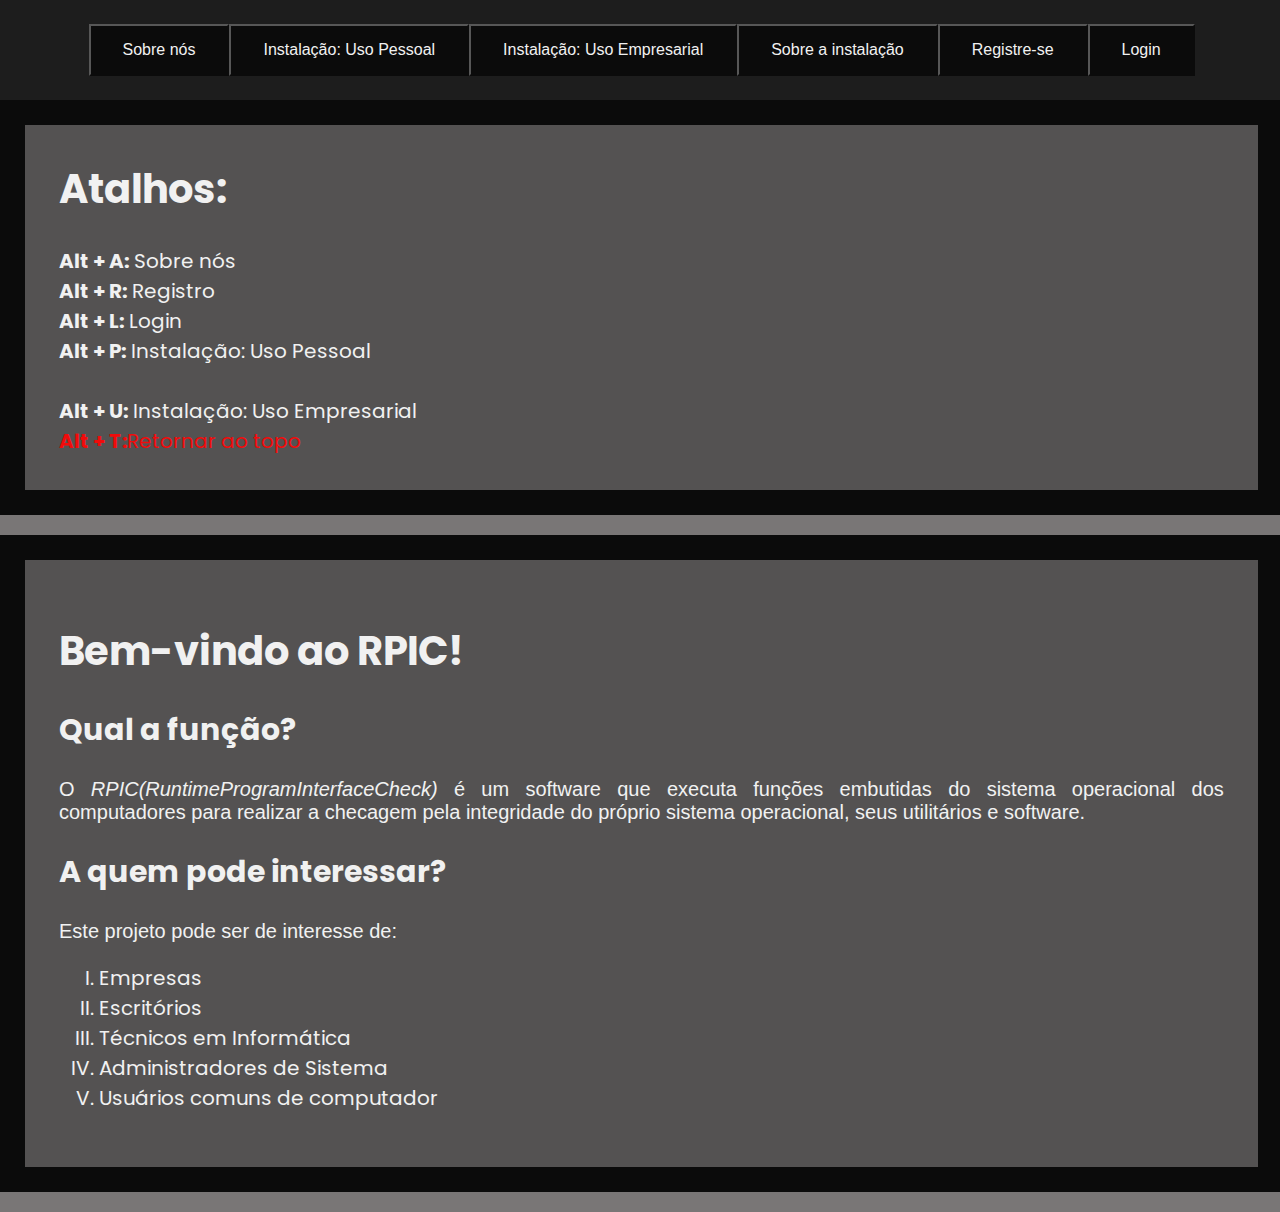
==== index.html @ 433ab3e0 "Adding more paragraphs" ====
<!doctype html>
<html>

<head>
  <meta charset="UTF-8">
  <title>RPIC</title>
  <link rel="icon" href="logoCotil.png" type="image/icon type">

  <link href="https://fonts.googleapis.com/css2?family=Poppins:wght@200;300&display=swap" rel="stylesheet">
  <link rel="stylesheet" type="text/css" href="stylesheet.css">

  <meta name="viewport" content="width=device-width, initial-scale=1">

</head>

<body>
  <nav class="menu">
    <a href="sobre.html"><button class="button about" type="button" accesskey="a">Sobre nós</button></a>
    <a href=#usoPessoal><button class="button usopessoal" type="button" accesskey="p">Instalação: Uso
        Pessoal</button></a>
    <a href=#usoEmpresas><button class="button usoempresas" type="button" accesskey="u">Instalação: Uso
        Empresarial</button></a>
    <a href=#instalacao><button class="button instalacao" type="button" accesskey="s">Sobre a instalação</button></a>
    <a href="registro.html"><button class="button registro" type="button" accesskey="r">Registre-se</button></a>
    <a href="login.html"><button class="button login" type="button" accesskey="l">Login</button></a>

  </nav>
  <div class="box2">
    <div id="atalhos">
      <section>
        <h1>Atalhos:</h1>
        <b>Alt + A:</b> Sobre nós<br>
        <b>Alt + R:</b> Registro<br>
        <b>Alt + L:</b> Login<br>
        <b>Alt + P:</b> Instalação: Uso Pessoal<br><br>
        <b>Alt + U:</b> Instalação: Uso Empresarial<br>
        <span class="red"><b> Alt + T:</b>Retornar ao topo<br></span>
      </section>
    </div>

  </div>
  <div class="box2">
    <section>
      <h1>Bem-vindo ao RPIC!</h1>

      <h2>Qual a função?</h2>

      <p>O <i>RPIC(RuntimeProgramInterfaceCheck)</i> é um software que executa funções embutidas do sistema
        operacional dos computadores
        para realizar
        a checagem pela integridade do próprio sistema operacional, seus utilitários e software.</p>

      <h2>A quem pode interessar?</h2>

      <p>Este projeto pode ser de interesse de:</p>

      <ol type="I">
        <li>Empresas</li>
        <li>Escritórios</li>
        <li>Técnicos em Informática</li>
        <li>Administradores de Sistema</li>
        <li>Usuários comuns de computador</li>
      </ol>
    </section>


  </div>


</body>

</html>
---- stylesheet.css ----
.button {
    background-color: rgb(0, 0, 0);
    border: 1 solid black;
    color: white;
    padding: 15px 32px;
    text-align: center;
    text-decoration: none;
    display: inline-block;
    font-size: 16px;
    cursor: pointer;
    left: 0;

}

.button:hover {
    transform: scale(1.5, 1.5);
}

#wanna {
    animation: animationWanna 2s;
    
}
#wanna:hover {
    @keyframes animationWanna {
        from {
            opacity: 0;
        } to {
            opacity: 1;
        }
    }
}

.box2 {
    margin: 0 auto;
    border: 25px solid black;
    background-color: rgba(70, 70, 70, 0.8);
    color: white;
    width: 100%;
    z-index: 5;
    padding: 2px;
    display: flex;
    flex-direction: column;
    flex-wrap: wrap;
    align-content: space-between;
    margin-bottom: 20px;
}

.menu a:link {
    text-decoration: none;
  }

  .menu span {
    margin-right: 1.2em;
  }

  a:link {
    color: white;
  }

  a:visited {
    color: white;
  }

  section {
    font-family: 'Poppins', sans-serif;
    margin: 2rem;      
    text-align: justify;         
  }

  @media (min-width: 320px) and (max-width: 480px)  {
    .menu {
      flex-direction: column;  
      font-size: 0.3em;
    }

    section {
      background-color: pink;
      font-size: 0.3em;
    }            
  }   

  @media (min-width: 481px) and (max-width: 767px)  {
    .menu {
      flex-direction: column;  
      font-size: 0.7em;
    }

    section {
      background-color: lightblue;
      font-size: 0.7em; 
    }            
  }      
  @media (min-width: 768px) and (max-width: 1024px)  {
    .menu {
      flex-direction: row;  
      font-size: 0.8em;
    }

    section {
      background-color: lightgreen;
      font-size: 0.8em;       
    }        
  }         

  @media print {
      body {
        background-color: white;            
      }

      .menu {
          display: none;
      }
  }  

  @media speech {
      .menu {
          display: none;
      }

      #teste {
          display: block;
      }
  }  

nav {
    width: 96.5vw;
}
img {
    width: 100px;
    height: 100px;
}

.red {
    color: red;
}

.order1 {
    order: 1;
}
.order2 {
    order: 2;
}

.order3 {
    order: 3;
}

.order4 {
    order: 4;
}

.footer {
    text-align: center;
    color: white;
    position: fixed;
    bottom: 0;
    width: 100%;
    height: 93px;
    justify-content: center;
    align-items: center;
    background-color: rgba(70, 70, 70, 0.8);
    border: 1px solid black;
    z-index: 4;
    font-family: 'Arial', Arial, serif;
}

.registro {
    flex-shrink: 0;
}
.login {
    flex-shrink: 1;
}
.usopessoal {
    flex-shrink: 3;
}
.usoempresas {
    flex-shrink: 3;
}
.instalacao {
    flex-shrink: 4;
}
.about {
    flex-shrink: 0;
}

#container {
    width: calc(100vw - padding);
    padding: 1,5px;
    height: 100%;
    display: flex;
    flex-direction: row;
    flex-wrap: wrap;
    align-content: space-between;
    align-items: center;
    background-color: rgba(70, 70, 70, 0.8);
    border: 1px solid black;
}

p {
    font-family: 'Arial', Arial, serif;
    font-size: 20px;
}

.menu {
    display: flex;
    flex-direction: row;
    justify-content: center;
    padding: 1.2em;               
    width: calc(100vw - padding);
    background-color: #141414;
    font-family: 'Poppins', sans-serif;
    color: white;        
  }

body {
    background-color: rgb(121, 118, 118);
    width: 96%;
    height: 99%;
    background-size: cover;
    font-size: 20px;
    background-attachment: fixed;
    opacity: 0.9;
    background-repeat: no-repeat;
    margin: 0;
    margin-right: 0;
}


.box1 {
    margin: 0;
    margin-right: 0;
    border: 25px solid black;
    background-color: rgba(70, 70, 70, 0.8);
    color: white;
    width: 100%;
    z-index: 5;
    padding: 2px;
}

#boxTabela {
    border: 25px solid black;
    background-color: white;
    color: black;
    z-index: 5;
    width: 100%;
}

table {
    background-color: rgba(255, 255, 255, 0.8);
    color: rgb(0, 0, 0);
    border: 1px solid black;
}

table td {
    border: 1px solid red;
}

#container1 {
    width: 1850px;
    height: 100%;
    display: flex;
    justify-content: center;
    align-items: center;
    background-color: rgba(70, 70, 70, 0.8);
    border: 1px solid black;
    margin: 0 auto;
}


a {
    color: red;
}

#atalhos {
    justify-content: right;
    align-items: right;
}


hr {
    width: 1850px;
}

#sumario {
    font-size: 20px;
}

#aviso {
    color: red;
}
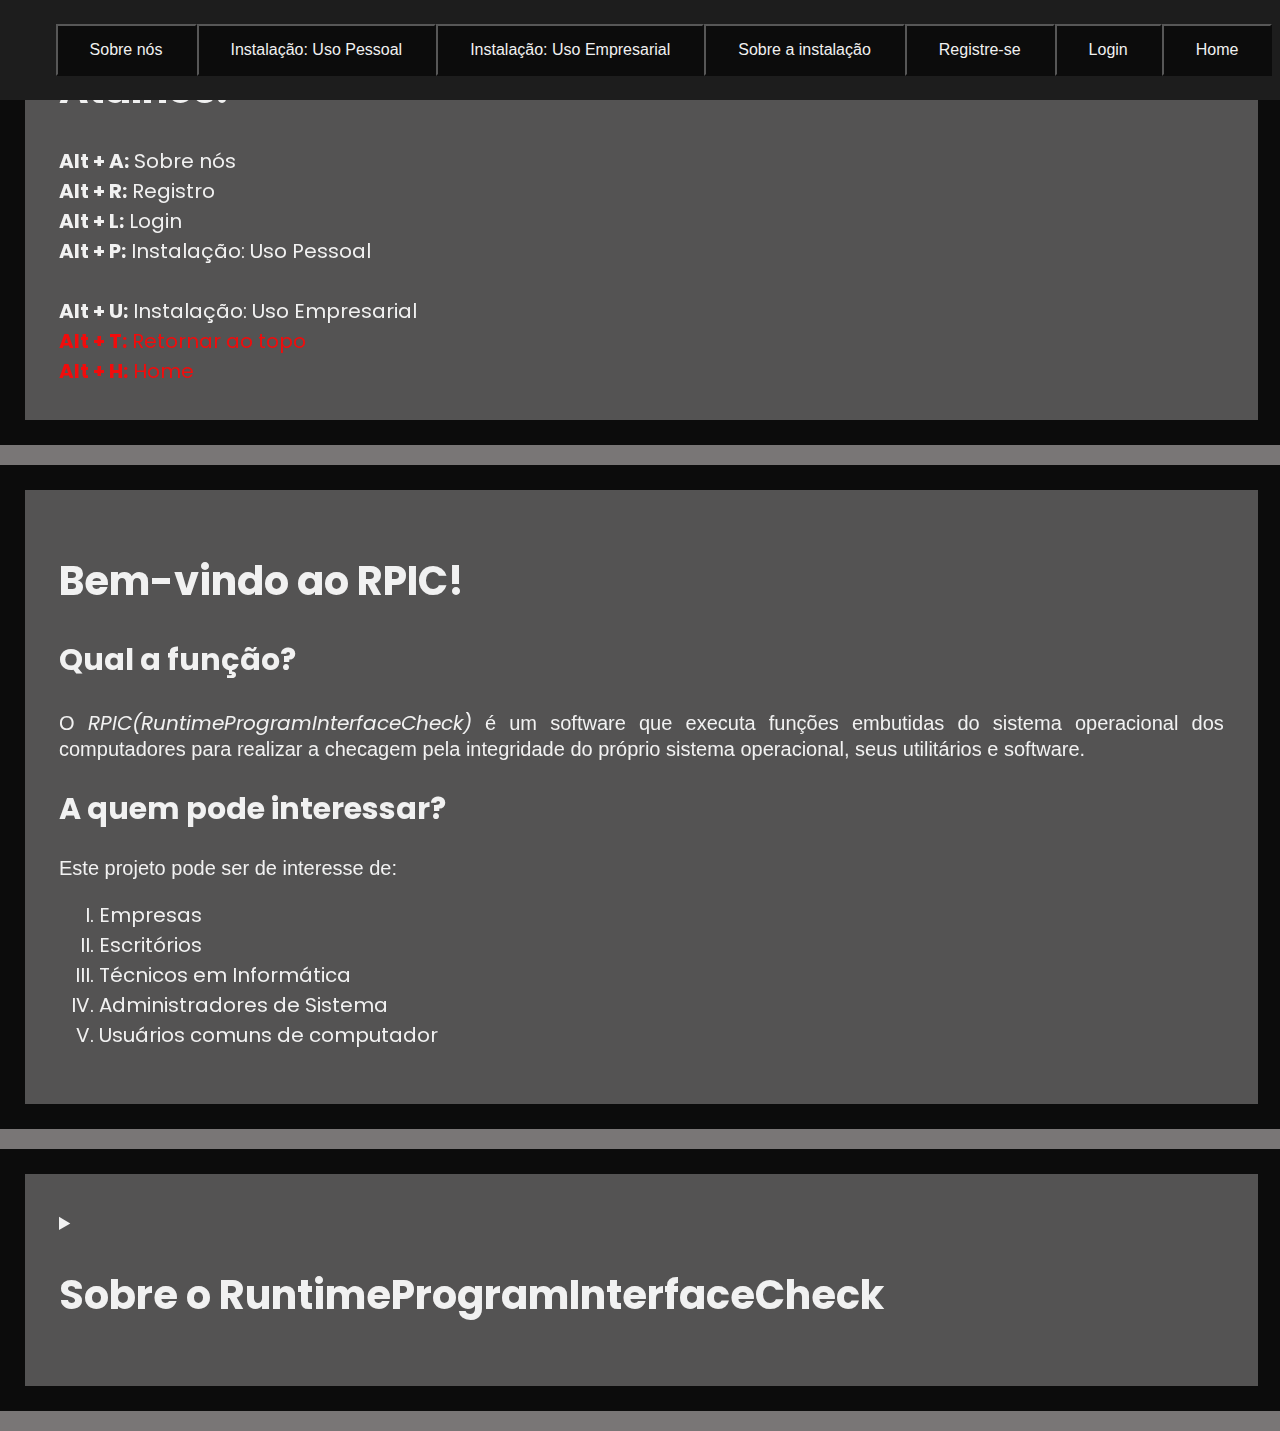
==== commit 1a238aab: "Changed menu and tried adding a footer(really tried)" ====
--- a/index.html
+++ b/index.html
@@ -23,6 +23,7 @@
     <a href=#instalacao><button class="button instalacao" type="button" accesskey="s">Sobre a instalação</button></a>
     <a href="registro.html"><button class="button registro" type="button" accesskey="r">Registre-se</button></a>
     <a href="login.html"><button class="button login" type="button" accesskey="l">Login</button></a>
+    <a href="index.html"><button class="button login" type="button" accesskey="h">Home</button></a>
 
   </nav>
   <div class="box2">
@@ -34,8 +35,9 @@
         <b>Alt + L:</b> Login<br>
         <b>Alt + P:</b> Instalação: Uso Pessoal<br><br>
         <b>Alt + U:</b> Instalação: Uso Empresarial<br>
-        <span class="red"><b> Alt + T:</b>Retornar ao topo<br></span>
-      </section>
+        <span class="red"><b> Alt + T:</b> Retornar ao topo<br></span>
+        <span class="red"><b> Alt + H:</b> Home</span>
+  
     </div>
 
   </div>
@@ -61,12 +63,31 @@
         <li>Administradores de Sistema</li>
         <li>Usuários comuns de computador</li>
       </ol>
-    </section>
 
-
+</section>
   </div>
 
+  <div class="box2">
+    <section>
+    <details>
+        <summary>
+            <h1>Sobre o RuntimeProgramInterfaceCheck</h1>
+        </summary>
+        <p><i>O RuntimeProgramInterfaceCheck(RPIC)</i> é um software feito para inspecionar o funcionamento de
+            máquinas,
+            desenvolvido por <b>Davi Andrade Macedo</b>.</p>
+        <p>O projeto começou a ser desenvolvido em maio de 2022, como um <b>Trabalho de Conclusão de
+                Curso.</b></p>
+    </details>
+</div>    
+</section>
 
+<nav class="menu1">
+  <p>CONTATO</p>
+  <a href="mailto:cl201238@g.unicamp.br"><button class="button" type="button">E-mail</button></a>
+  <a href="tel:19991608205"><button class="button" type="button">Telefone</button></a>
+  <a href=#index.html><button class="button" type="button" accesskey="t">Retornar ao topo</button></a>
+</nav>
 </body>
 
 </html>--- a/stylesheet.css
+++ b/stylesheet.css
@@ -35,7 +35,7 @@
     border: 25px solid black;
     background-color: rgba(70, 70, 70, 0.8);
     color: white;
-    width: 100%;
+    width: 96vw;
     z-index: 5;
     padding: 2px;
     display: flex;
@@ -65,6 +65,22 @@
     font-family: 'Poppins', sans-serif;
     margin: 2rem;      
     text-align: justify;         
+  }
+  
+  h1 {
+    font-family: 'Poppins', sans-serif;
+  }
+
+  b {
+    font-family: 'Poppins', sans-serif;
+  }
+
+  i {
+    font-family: 'Poppins', sans-serif;
+  }
+
+  p {
+    font-family: 'Poppins', sans-serif;
   }
 
   @media (min-width: 320px) and (max-width: 480px)  {
@@ -150,37 +166,49 @@
 }
 
 .footer {
-    text-align: center;
-    color: white;
-    position: fixed;
-    bottom: 0;
-    width: 100%;
-    height: 93px;
+    display: flex;
+    flex-direction: row;
     justify-content: center;
-    align-items: center;
-    background-color: rgba(70, 70, 70, 0.8);
-    border: 1px solid black;
-    z-index: 4;
-    font-family: 'Arial', Arial, serif;
+    padding: 1.2em;               
+    width: calc(100vw - padding);
+    background-color: rgba(70, 70, 70, 0.8);
+    font-family: 'Poppins', sans-serif;
+    color: white;   
+    position: fixed;  
+    border: 1px solid black; 
+    padding: 1.2em;               
+    font-family: 'Poppins', sans-serif;
+    color: white;  
+}
+
+.menu1 {
+    justify-content: center;              
+    width: calc(100vw - padding);
+    background-color: rgba(70, 70, 70, 0.8);
+    font-family: 'Poppins', sans-serif;   
+    position: fixed;  
+    border: 1px solid black; 
+    padding: 1.2em;               
+    color: white;  
 }
 
 .registro {
-    flex-shrink: 0;
+    flex-shrink: 4;
 }
 .login {
-    flex-shrink: 1;
+    flex-shrink: 4;
 }
 .usopessoal {
-    flex-shrink: 3;
+    flex-shrink: 4;
 }
 .usoempresas {
-    flex-shrink: 3;
+    flex-shrink: 4;
 }
 .instalacao {
     flex-shrink: 4;
 }
 .about {
-    flex-shrink: 0;
+    flex-shrink: 4;
 }
 
 #container {
@@ -206,11 +234,14 @@
     flex-direction: row;
     justify-content: center;
     padding: 1.2em;               
-    width: calc(100vw - padding);
+    width: 100%;
     background-color: #141414;
     font-family: 'Poppins', sans-serif;
-    color: white;        
-  }
+    color: white;   
+    position: fixed;     
+  }
+
+  
 
 body {
     background-color: rgb(121, 118, 118);
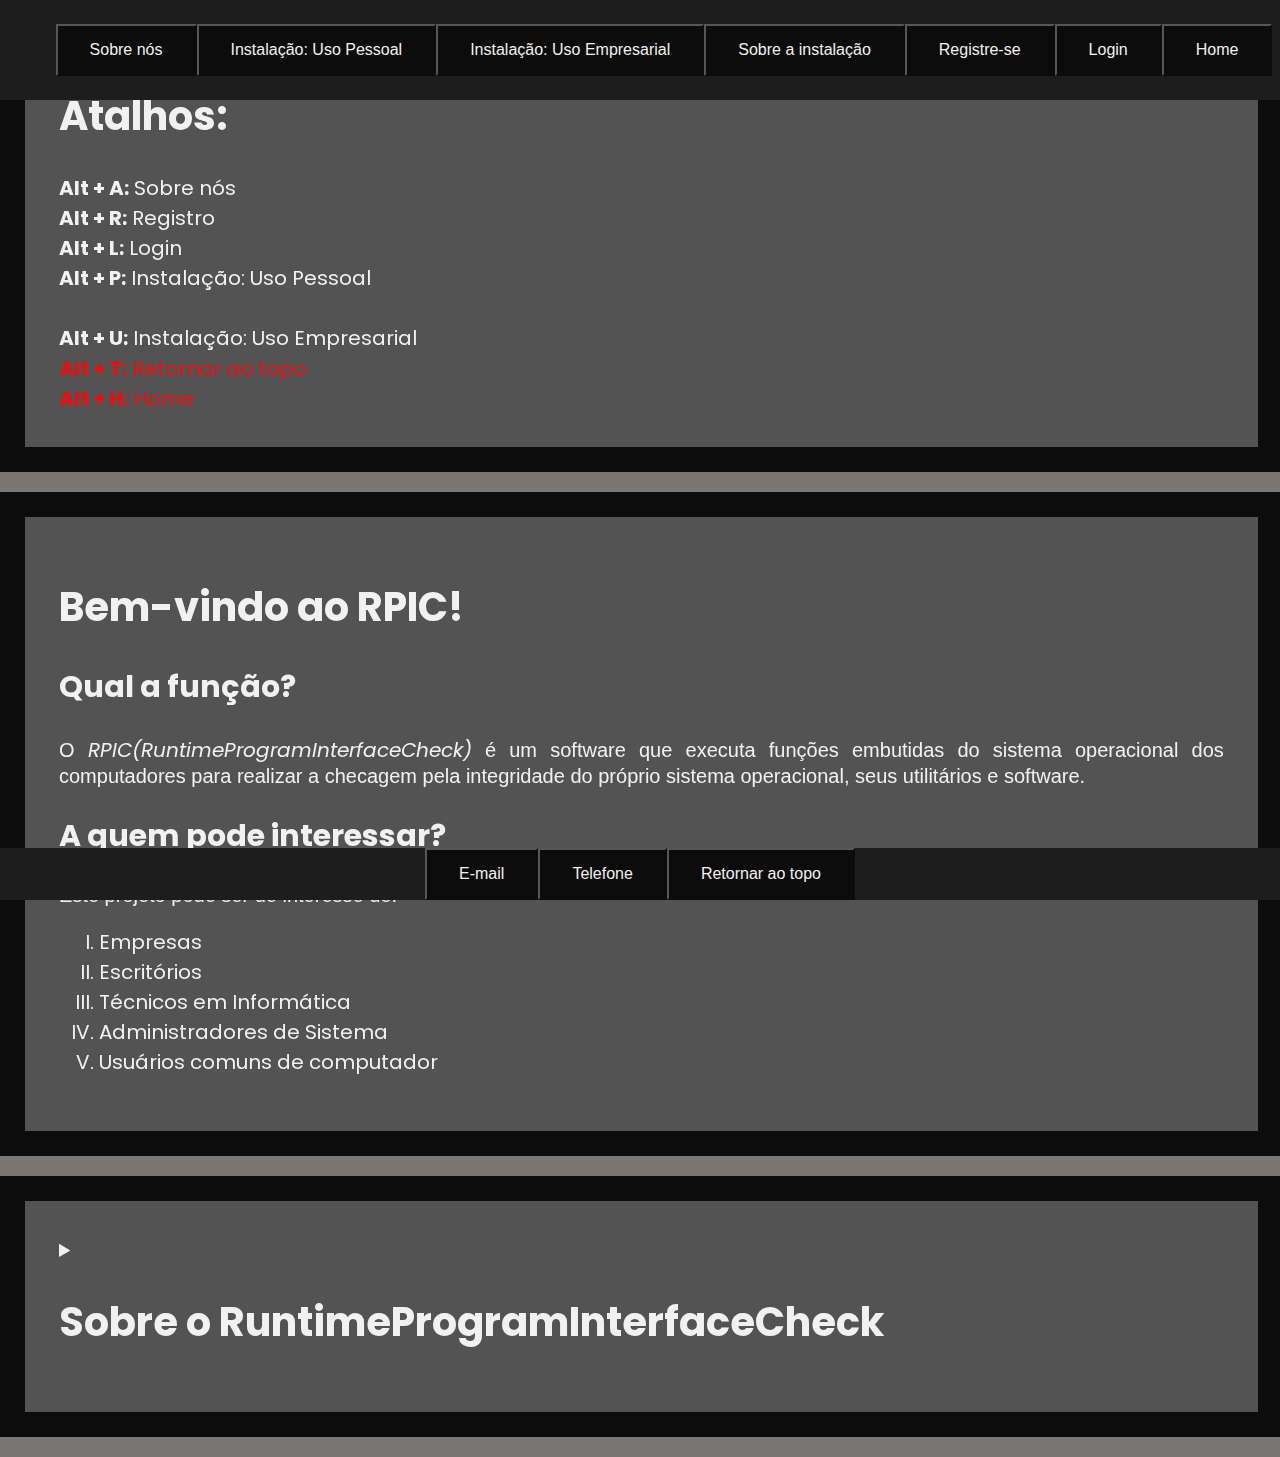
==== commit ab220917: "Added login page." ====
--- a/index.html
+++ b/index.html
@@ -1,5 +1,5 @@
 <!doctype html>
-<html>
+<html lang="en-US">
 
 <head>
   <meta charset="UTF-8">
@@ -26,21 +26,20 @@
     <a href="index.html"><button class="button login" type="button" accesskey="h">Home</button></a>
 
   </nav>
-  <div class="box2">
-    <div id="atalhos">
-      <section>
-        <h1>Atalhos:</h1>
-        <b>Alt + A:</b> Sobre nós<br>
-        <b>Alt + R:</b> Registro<br>
-        <b>Alt + L:</b> Login<br>
-        <b>Alt + P:</b> Instalação: Uso Pessoal<br><br>
-        <b>Alt + U:</b> Instalação: Uso Empresarial<br>
-        <span class="red"><b> Alt + T:</b> Retornar ao topo<br></span>
-        <span class="red"><b> Alt + H:</b> Home</span>
-  
-    </div>
+  <div class="box2" id="boxAtalhos">
+    <section>
+      <h1>Atalhos:</h1>
+      <b>Alt + A:</b> Sobre nós<br>
+      <b>Alt + R:</b> Registro<br>
+      <b>Alt + L:</b> Login<br>
+      <b>Alt + P:</b> Instalação: Uso Pessoal<br><br>
+      <b>Alt + U:</b> Instalação: Uso Empresarial<br>
+      <span class="red"><b> Alt + T:</b> Retornar ao topo<br></span>
+      <span class="red"><b> Alt + H:</b> Home</span>
+    </section>
+  </div>
 
-  </div>
+
   <div class="box2">
     <section>
       <h1>Bem-vindo ao RPIC!</h1>
@@ -64,30 +63,30 @@
         <li>Usuários comuns de computador</li>
       </ol>
 
-</section>
+    </section>
   </div>
 
   <div class="box2">
     <section>
-    <details>
+      <details>
         <summary>
-            <h1>Sobre o RuntimeProgramInterfaceCheck</h1>
+          <h1>Sobre o RuntimeProgramInterfaceCheck</h1>
         </summary>
         <p><i>O RuntimeProgramInterfaceCheck(RPIC)</i> é um software feito para inspecionar o funcionamento de
-            máquinas,
-            desenvolvido por <b>Davi Andrade Macedo</b>.</p>
+          máquinas,
+          desenvolvido por <b>Davi Andrade Macedo</b>.</p>
         <p>O projeto começou a ser desenvolvido em maio de 2022, como um <b>Trabalho de Conclusão de
-                Curso.</b></p>
-    </details>
-</div>    
-</section>
+            Curso.</b></p>
+      </details>
+    </section>
+  </div>
 
-<nav class="menu1">
-  <p>CONTATO</p>
+</body>
+
+<footer>
   <a href="mailto:cl201238@g.unicamp.br"><button class="button" type="button">E-mail</button></a>
   <a href="tel:19991608205"><button class="button" type="button">Telefone</button></a>
   <a href=#index.html><button class="button" type="button" accesskey="t">Retornar ao topo</button></a>
-</nav>
-</body>
+</footer>
 
 </html>--- a/stylesheet.css
+++ b/stylesheet.css
@@ -165,33 +165,6 @@
     order: 4;
 }
 
-.footer {
-    display: flex;
-    flex-direction: row;
-    justify-content: center;
-    padding: 1.2em;               
-    width: calc(100vw - padding);
-    background-color: rgba(70, 70, 70, 0.8);
-    font-family: 'Poppins', sans-serif;
-    color: white;   
-    position: fixed;  
-    border: 1px solid black; 
-    padding: 1.2em;               
-    font-family: 'Poppins', sans-serif;
-    color: white;  
-}
-
-.menu1 {
-    justify-content: center;              
-    width: calc(100vw - padding);
-    background-color: rgba(70, 70, 70, 0.8);
-    font-family: 'Poppins', sans-serif;   
-    position: fixed;  
-    border: 1px solid black; 
-    padding: 1.2em;               
-    color: white;  
-}
-
 .registro {
     flex-shrink: 4;
 }
@@ -238,8 +211,21 @@
     background-color: #141414;
     font-family: 'Poppins', sans-serif;
     color: white;   
-    position: fixed;     
-  }
+    position: fixed;   
+    margin-bottom: 20px;  
+  }
+
+  footer {
+    display: flex;
+    justify-content: center;              
+    width: 100%;
+    background-color: #141414;
+    font-family: 'Poppins', sans-serif;
+    color: white;   
+    position: fixed;   
+    bottom: 0; 
+  }
+
 
   
 
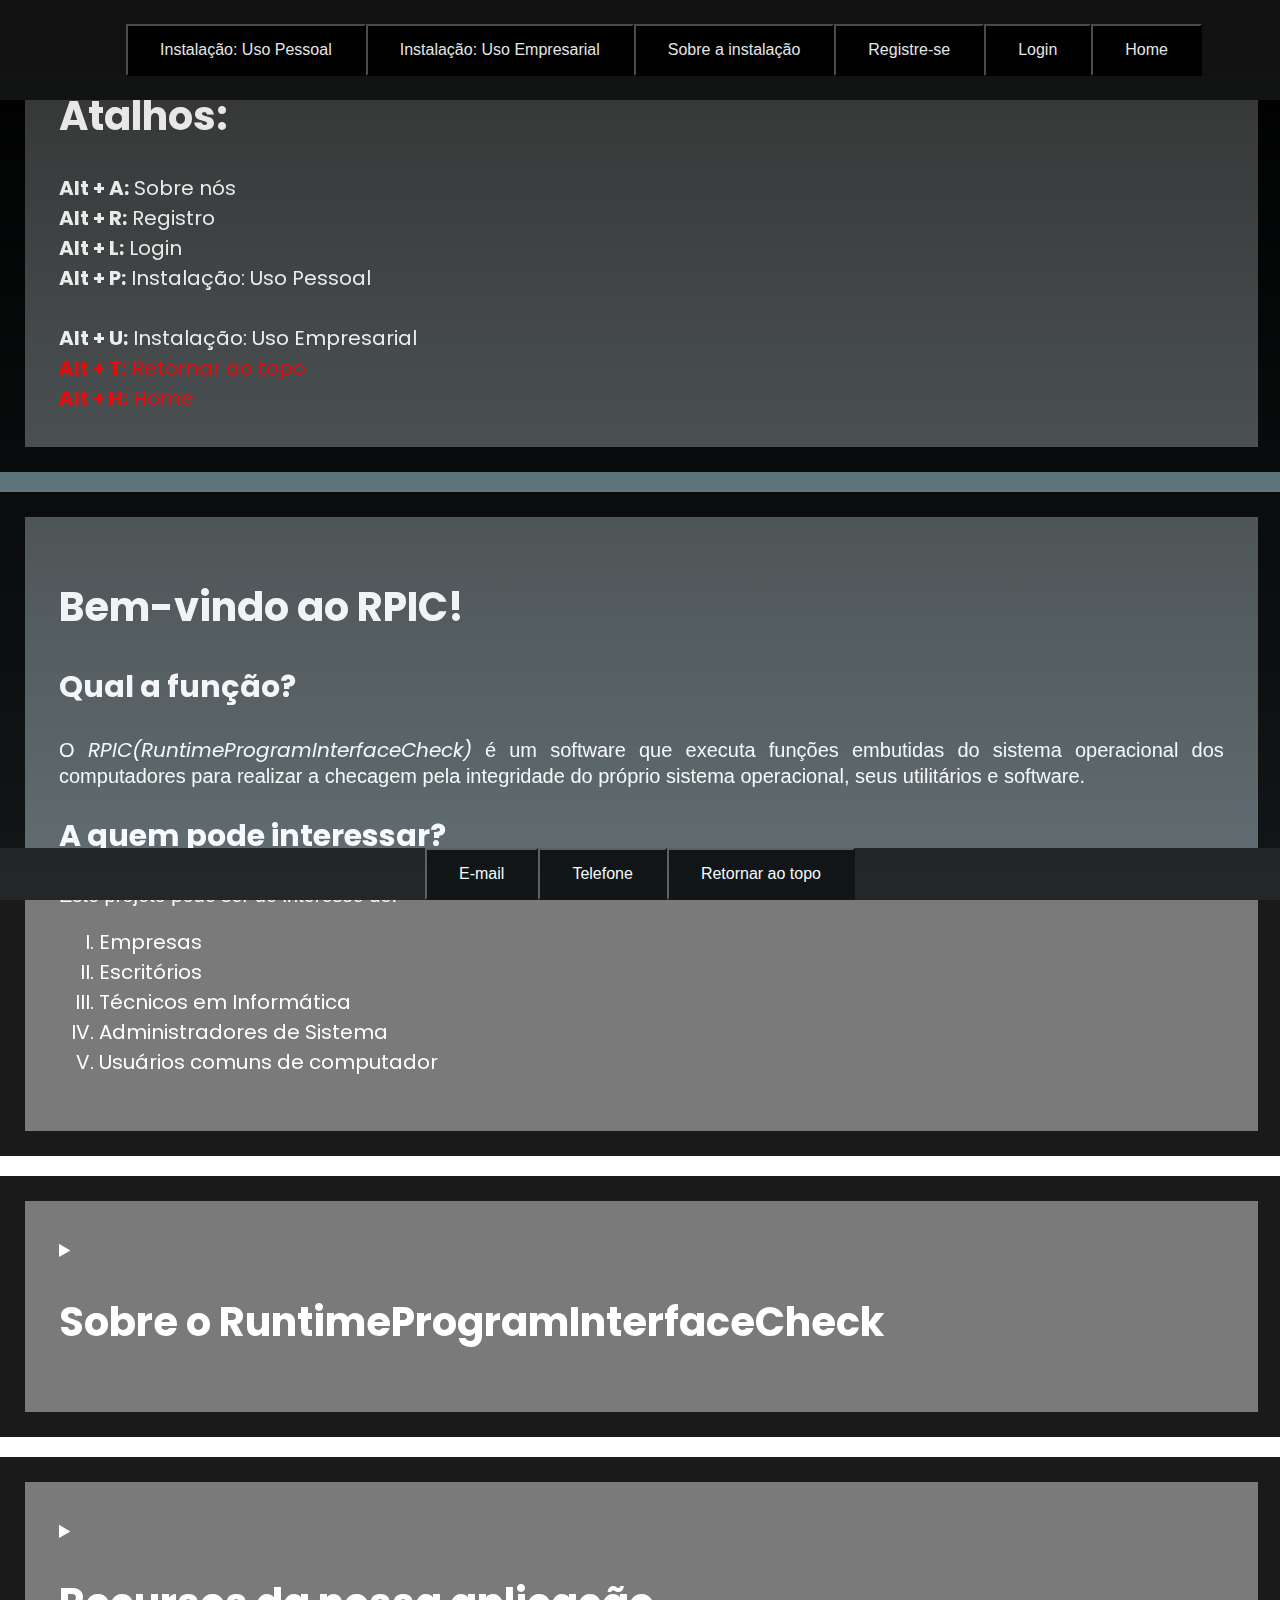
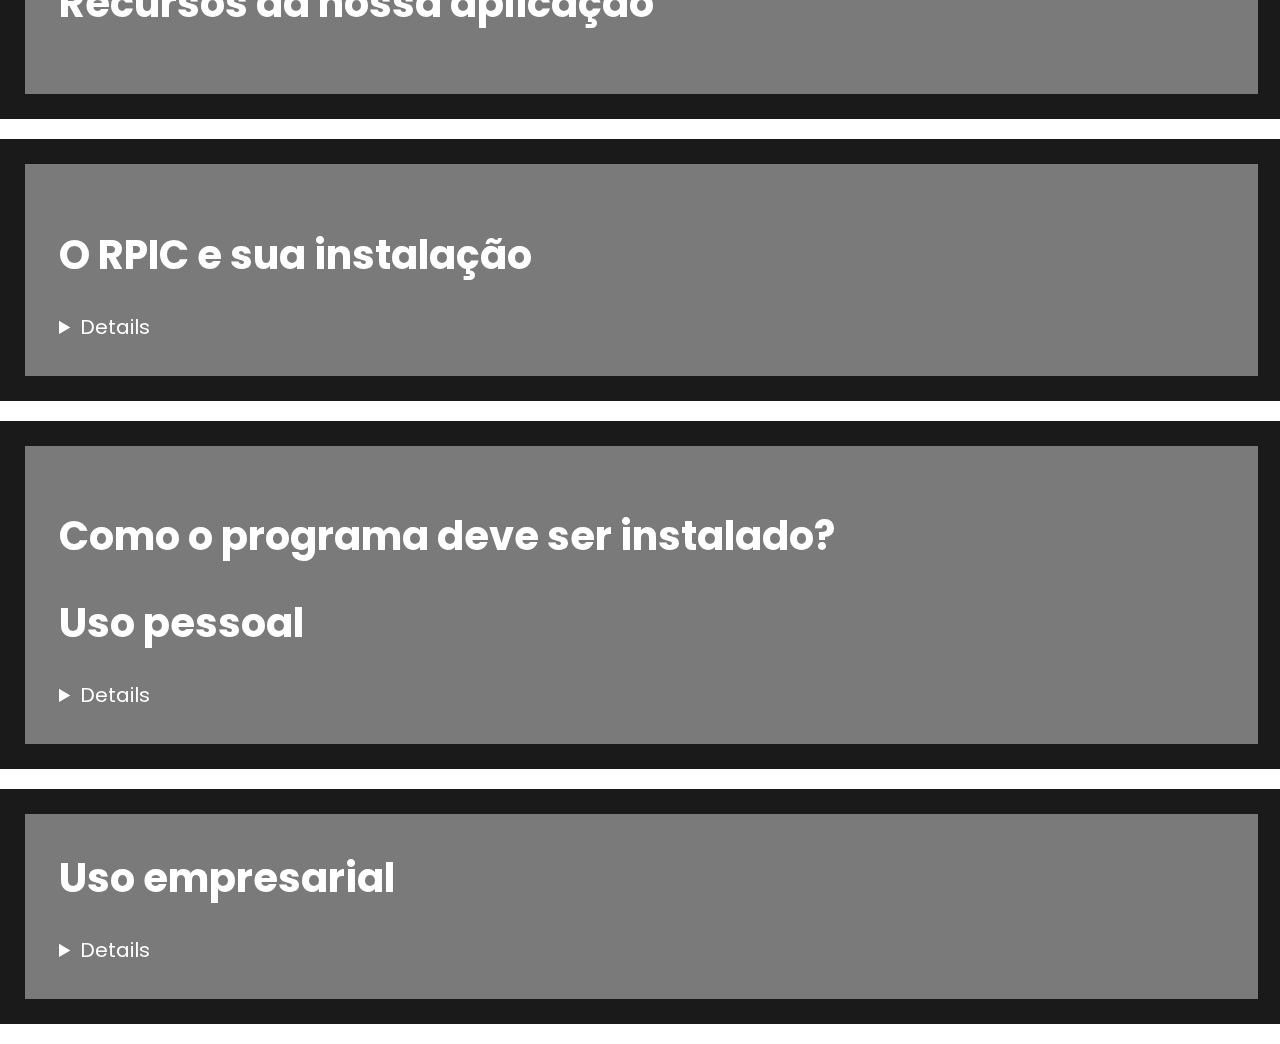
==== commit 549bbdeb: "Added last boxes to index.html" ====
--- a/index.html
+++ b/index.html
@@ -15,7 +15,6 @@
 
 <body>
   <nav class="menu">
-    <a href="sobre.html"><button class="button about" type="button" accesskey="a">Sobre nós</button></a>
     <a href=#usoPessoal><button class="button usopessoal" type="button" accesskey="p">Instalação: Uso
         Pessoal</button></a>
     <a href=#usoEmpresas><button class="button usoempresas" type="button" accesskey="u">Instalação: Uso
@@ -23,7 +22,7 @@
     <a href=#instalacao><button class="button instalacao" type="button" accesskey="s">Sobre a instalação</button></a>
     <a href="registro.html"><button class="button registro" type="button" accesskey="r">Registre-se</button></a>
     <a href="login.html"><button class="button login" type="button" accesskey="l">Login</button></a>
-    <a href="index.html"><button class="button login" type="button" accesskey="h">Home</button></a>
+    <a href="index.html"><button class="button home" type="button" accesskey="h">Home</button></a>
 
   </nav>
   <div class="box2" id="boxAtalhos">
@@ -81,6 +80,82 @@
     </section>
   </div>
 
+
+  <div class="box2">
+    <section>
+      <details>
+        <summary>
+          <h1>Recursos da nossa aplicação</h1>
+        </summary>
+        <ol type="I">
+          <li>Download do instalador da ferramenta</li>
+          <li>Documentação e instruções de uso</li>
+          <li>Acesso a contas e relatórios armazenados no banco de dados</li>
+          <li>Consulta dos computadores registrados</li>
+        </ol>
+
+      </details>
+    </section>
+  </div>
+  <div id="instalacao">
+    <div class="box2">
+      <section>
+
+        <summary>
+          <h1>O RPIC e sua instalação</h1>
+        </summary>
+        <details>
+          <p>O RuntimeProgramInterfaceCheck tem como função especionar o funcionamento de máquinas,
+            seja de uso próprio ou numa empresa. Ou seja, é uma ferramenta de diagnóstico de
+            máquinas. Ambos os modos têm um processo de instalação parecido, porém o uso é
+            diferente.</p>
+        </details>
+      </section>
+    </div>
+
+    <div class="box2">
+      <section>
+        <summary>
+          <h1>Como o programa deve ser instalado?</h1>
+        
+        
+          <div id="usoPessoal">
+            <h1>Uso pessoal</h1>
+          </summary>
+          <details>
+            <ol type="I">
+              <li>Abrir o site de instalação do software</li>
+              <li>Selecionar <b>Uso próprio</b></li>
+              <li>Efetuar o registro clicando no botão "Registre-se" ou "Login" <b><i>OU</i></b> utilizando os <a
+                  href=#sumario>atalhos</a></li>
+              <li>Baixar o arquivo</li>
+            </ol>
+        </details>
+      </section>
+    </div>
+
+    <div class="box2">
+      <div id="usoEmpresas">
+        <section>
+          <summary>
+            <h1>Uso empresarial</h1>
+          </summary>
+          <details>
+            <ol type="I">
+              <li>Abrir o site de instalação do software em sua própria máquina</li>
+              <li>Selecionar <b>Uso empresarial</b></li>
+              <li>Efetuar o registro clicando no botão "Registre-se" ou "Login" <b><i>OU</i></b> utilizando os <a
+                  href=#boxAtalhos>atalhos</a></li>
+              <li>Baixar o arquivo</li>
+              <li>Baixar o arquivo nos outros computadores da empresa</li>
+              <li>Informar o ID(gerado na criação de contas) no campo solicitado</li>
+            </ol>
+          </details>
+        </section>
+      </div>
+    </div>
+  </div>
+
 </body>
 
 <footer>
--- a/stylesheet.css
+++ b/stylesheet.css
@@ -1,307 +1,405 @@
 .button {
-    background-color: rgb(0, 0, 0);
-    border: 1 solid black;
-    color: white;
-    padding: 15px 32px;
-    text-align: center;
-    text-decoration: none;
-    display: inline-block;
-    font-size: 16px;
-    cursor: pointer;
-    left: 0;
+  background-color: rgb(0, 0, 0);
+  border: 1 solid black;
+  color: white;
+  padding: 15px 32px;
+  text-align: center;
+  text-decoration: none;
+  display: inline-block;
+  font-size: 16px;
+  cursor: pointer;
+  left: 0;
 
 }
 
 .button:hover {
-    transform: scale(1.5, 1.5);
+  transform: scale(1.5, 1.5);
 }
 
 #wanna {
-    animation: animationWanna 2s;
-    
-}
+  animation: animationWanna 2s;
+
+}
+
 #wanna:hover {
-    @keyframes animationWanna {
-        from {
-            opacity: 0;
-        } to {
-            opacity: 1;
-        }
+  @keyframes animationWanna {
+    from {
+      opacity: 0;
     }
+
+    to {
+      opacity: 1;
+    }
+  }
 }
 
 .box2 {
-    margin: 0 auto;
-    border: 25px solid black;
-    background-color: rgba(70, 70, 70, 0.8);
-    color: white;
-    width: 96vw;
-    z-index: 5;
-    padding: 2px;
-    display: flex;
+  margin: 0 auto;
+  border: 25px solid black;
+  background-color: rgba(70, 70, 70, 0.8);
+  color: white;
+  width: 96vw;
+  z-index: 5;
+  padding: 2px;
+  display: flex;
+  flex-direction: column;
+  flex-wrap: wrap;
+  align-content: space-between;
+  margin-bottom: 20px;
+}
+
+.menu a:link {
+  text-decoration: none;
+}
+
+.menu span {
+  margin-right: 1.2em;
+}
+
+a:link {
+  color: white;
+}
+
+a:visited {
+  color: white;
+}
+
+section {
+  font-family: 'Poppins', sans-serif;
+  margin: 2rem;
+  text-align: justify;
+}
+
+h1 {
+  font-family: 'Poppins', sans-serif;
+}
+
+b {
+  font-family: 'Poppins', sans-serif;
+}
+
+i {
+  font-family: 'Poppins', sans-serif;
+}
+
+p {
+  font-family: 'Poppins', sans-serif;
+}
+
+@media (min-width: 320px) and (max-width: 480px) {
+  .menu {
     flex-direction: column;
-    flex-wrap: wrap;
-    align-content: space-between;
-    margin-bottom: 20px;
-}
-
-.menu a:link {
-    text-decoration: none;
-  }
-
-  .menu span {
-    margin-right: 1.2em;
-  }
-
-  a:link {
-    color: white;
-  }
-
-  a:visited {
-    color: white;
+    font-size: 0.3em;
   }
 
   section {
-    font-family: 'Poppins', sans-serif;
-    margin: 2rem;      
-    text-align: justify;         
-  }
+    background-color: pink;
+    font-size: 0.3em;
+  }
+}
+
+@media (min-width: 481px) and (max-width: 767px) {
+  .menu {
+    flex-direction: column;
+    font-size: 0.7em;
+  }
+
+  section {
+    background-color: lightblue;
+    font-size: 0.7em;
+  }
+}
+
+@media (min-width: 768px) and (max-width: 1024px) {
+  .menu {
+    flex-direction: row;
+    font-size: 0.8em;
+  }
+
+  section {
+    background-color: lightgreen;
+    font-size: 0.8em;
+  }
+}
+
+@media print {
+  body {
+    background-color: white;
+  }
+
+  .menu {
+    display: none;
+  }
+
+  footer {
+    display: none;
+  }
+}
+
+@media speech {
+  .menu {
+    display: none;
+  }
+
+  #teste {
+    display: block;
+  }
+}
+
+nav {
+  width: 96.5vw;
+}
+
+img {
+  width: 100px;
+  height: 100px;
+}
+
+.red {
+  color: red;
+}
+
+.order1 {
+  order: 1;
+}
+
+.order2 {
+  order: 2;
+}
+
+.order3 {
+  order: 3;
+}
+
+.order4 {
+  order: 4;
+}
+
+.registro {
+  flex-shrink: 4;
+}
+
+.login {
+  flex-shrink: 4;
+}
+
+.usopessoal {
+  flex-shrink: 4;
+}
+
+.usoempresas {
+  flex-shrink: 4;
+}
+
+.instalacao {
+  flex-shrink: 4;
+}
+
+.about {
+  flex-shrink: 4;
+}
+
+#container {
+  width: calc(100vw - padding);
+  padding: 1, 5px;
+  height: 100%;
+  display: flex;
+  flex-direction: row;
+  flex-wrap: wrap;
+  align-content: space-between;
+  align-items: center;
+  background-color: rgba(70, 70, 70, 0.8);
+  border: 1px solid black;
+}
+
+p {
+  font-family: 'Arial', Arial, serif;
+  font-size: 20px;
+}
+
+.menu {
+  display: flex;
+  flex-direction: row;
+  justify-content: center;
+  padding: 1.2em;
+  width: 100%;
+  background-color: #141414;
+  font-family: 'Poppins', sans-serif;
+  color: white;
+  position: fixed;
+  margin-bottom: 20px;
+}
+
+footer {
+  display: flex;
+  justify-content: center;
+  width: 100%;
+  background-color: #141414;
+  font-family: 'Poppins', sans-serif;
+  color: white;
+  position: fixed;
+  bottom: 0;
+  margin-top: 100px;
+}
+
+input {
+  border: 5px solid black;
+  background-color: rgb(30, 135, 53);
+  color: black;
+}
+
+input:hover {
+  border: 5px solid lightblue;
+}
+
+.boxTable {
+  box-shadow: 20px 15px 0px black;
+}
+
+table {
+  border: 5px solid black;
+}
+
+body {
+  background-image: linear-gradient(black,lightblue);
+  width: 96%;
+  height: 99%;
+  background-size: cover;
+  font-size: 20px;
+  background-attachment: fixed;
+  opacity: 0.9;
+  background-repeat: no-repeat;
+  margin: 0;
+  margin-right: 0;
   
-  h1 {
-    font-family: 'Poppins', sans-serif;
-  }
-
-  b {
-    font-family: 'Poppins', sans-serif;
-  }
-
-  i {
-    font-family: 'Poppins', sans-serif;
-  }
-
-  p {
-    font-family: 'Poppins', sans-serif;
-  }
-
-  @media (min-width: 320px) and (max-width: 480px)  {
-    .menu {
-      flex-direction: column;  
-      font-size: 0.3em;
-    }
-
-    section {
-      background-color: pink;
-      font-size: 0.3em;
-    }            
-  }   
-
-  @media (min-width: 481px) and (max-width: 767px)  {
-    .menu {
-      flex-direction: column;  
-      font-size: 0.7em;
-    }
-
-    section {
-      background-color: lightblue;
-      font-size: 0.7em; 
-    }            
-  }      
-  @media (min-width: 768px) and (max-width: 1024px)  {
-    .menu {
-      flex-direction: row;  
-      font-size: 0.8em;
-    }
-
-    section {
-      background-color: lightgreen;
-      font-size: 0.8em;       
-    }        
-  }         
-
-  @media print {
-      body {
-        background-color: white;            
-      }
-
-      .menu {
-          display: none;
-      }
-  }  
-
-  @media speech {
-      .menu {
-          display: none;
-      }
-
-      #teste {
-          display: block;
-      }
-  }  
-
-nav {
-    width: 96.5vw;
-}
-img {
-    width: 100px;
-    height: 100px;
-}
-
-.red {
-    color: red;
-}
-
-.order1 {
-    order: 1;
-}
-.order2 {
-    order: 2;
-}
-
-.order3 {
-    order: 3;
-}
-
-.order4 {
-    order: 4;
-}
-
-.registro {
-    flex-shrink: 4;
-}
-.login {
-    flex-shrink: 4;
-}
-.usopessoal {
-    flex-shrink: 4;
-}
-.usoempresas {
-    flex-shrink: 4;
-}
-.instalacao {
-    flex-shrink: 4;
-}
-.about {
-    flex-shrink: 4;
-}
-
-#container {
-    width: calc(100vw - padding);
-    padding: 1,5px;
-    height: 100%;
-    display: flex;
-    flex-direction: row;
-    flex-wrap: wrap;
-    align-content: space-between;
-    align-items: center;
-    background-color: rgba(70, 70, 70, 0.8);
-    border: 1px solid black;
-}
-
-p {
-    font-family: 'Arial', Arial, serif;
-    font-size: 20px;
-}
-
-.menu {
-    display: flex;
-    flex-direction: row;
-    justify-content: center;
-    padding: 1.2em;               
-    width: 100%;
-    background-color: #141414;
-    font-family: 'Poppins', sans-serif;
-    color: white;   
-    position: fixed;   
-    margin-bottom: 20px;  
-  }
-
-  footer {
-    display: flex;
-    justify-content: center;              
-    width: 100%;
-    background-color: #141414;
-    font-family: 'Poppins', sans-serif;
-    color: white;   
-    position: fixed;   
-    bottom: 0; 
-  }
-
-
-  
-
-body {
-    background-color: rgb(121, 118, 118);
-    width: 96%;
-    height: 99%;
-    background-size: cover;
-    font-size: 20px;
-    background-attachment: fixed;
-    opacity: 0.9;
-    background-repeat: no-repeat;
-    margin: 0;
-    margin-right: 0;
 }
 
 
 .box1 {
-    margin: 0;
-    margin-right: 0;
-    border: 25px solid black;
-    background-color: rgba(70, 70, 70, 0.8);
-    color: white;
-    width: 100%;
-    z-index: 5;
-    padding: 2px;
+  margin: 0;
+  margin-right: 0;
+  border: 25px solid black;
+  background-color: rgba(70, 70, 70, 0.8);
+  color: white;
+  width: 100%;
+  z-index: 5;
+  padding: 2px;
+
 }
 
 #boxTabela {
-    border: 25px solid black;
-    background-color: white;
-    color: black;
-    z-index: 5;
-    width: 100%;
+  border: 25px solid black;
+  background-color: white;
+  color: black;
+  z-index: 5;
+  width: 100%;
 }
 
 table {
-    background-color: rgba(255, 255, 255, 0.8);
-    color: rgb(0, 0, 0);
-    border: 1px solid black;
+  background-color: rgba(255, 255, 255, 0.8);
+  color: rgb(0, 0, 0);
+  border: 1px solid black;
 }
 
 table td {
-    border: 1px solid red;
+  border: 1px solid red;
 }
 
 #container1 {
-    width: 1850px;
-    height: 100%;
-    display: flex;
-    justify-content: center;
-    align-items: center;
-    background-color: rgba(70, 70, 70, 0.8);
-    border: 1px solid black;
-    margin: 0 auto;
+  width: 1850px;
+  height: 100%;
+  display: flex;
+  justify-content: center;
+  align-items: center;
+  background-color: rgba(70, 70, 70, 0.8);
+  border: 1px solid black;
+  margin: 0 auto;
 }
 
 
 a {
-    color: red;
+  color: red;
 }
 
 #atalhos {
-    justify-content: right;
-    align-items: right;
+  justify-content: right;
+  align-items: right;
 }
 
 
 hr {
-    width: 1850px;
+  width: 1850px;
 }
 
 #sumario {
-    font-size: 20px;
+  font-size: 20px;
 }
 
 #aviso {
-    color: red;
+  color: red;
+}
+
+.loading {
+  display: block;
+	height: 32px;
+	width: 32px;
+}
+.loading span {
+	display: block;
+	position: absolute;
+	top: 0; left: 0;
+	bottom: 0; right: 0;
+	margin: auto;
+	height: 32px;
+	width: 32px;
+}
+.loading span::before {
+	content: "";
+	display: block;
+	position: absolute;
+	top: 0; left: 0;
+	bottom: 0; right: 0;
+	margin: auto;
+	height: 32px;
+	width: 32px;
+	border: 3px solid #FFF;
+	border-bottom: 3px solid transparent;
+	border-radius: 50%;
+	-webkit-animation: loading-1 1.5s cubic-bezier(0.770, 0.000, 0.175, 1.000) infinite;
+	        animation: loading-1 1.5s cubic-bezier(0.770, 0.000, 0.175, 1.000) infinite;
+}
+@-webkit-keyframes loading-1 {
+	0%   { -webkit-transform: rotate(0deg); }
+	40%  { -webkit-transform: rotate(180deg); }
+	60%  { -webkit-transform: rotate(180deg); }
+	100% { -webkit-transform: rotate(360deg); }
+}
+@keyframes loading-1 {
+	0%   { transform: rotate(0deg); }
+	40%  { transform: rotate(180deg); }
+	60%  { transform: rotate(180deg); }
+	100% { transform: rotate(360deg); }
+}
+.loading span::after {
+	content: "";
+	position: absolute;
+	top: 0; left: 0;
+	bottom: 0; right: 0;
+	margin: auto;
+	width: 6px;
+	height: 6px;
+	background: #FFF;
+	border-radius: 50%;
+	-webkit-animation: loading-2 1.5s cubic-bezier(0.770, 0.000, 0.175, 1.000) infinite;
+	        animation: loading-2 1.5s cubic-bezier(0.770, 0.000, 0.175, 1.000) infinite;
+}
+@-webkit-keyframes loading-2 {
+	0%   { -webkit-transform: translate3d(0, -32px, 0) scale(0, 2); opacity: 0; }
+	50%  { -webkit-transform: translate3d(0, 0, 0) scale(1.25, 1.25); opacity: 1; }
+	100% { -webkit-transform: translate3d(0, 8px, 0) scale(0, 0); opacity: 0; }
+}
+@keyframes loading-2 {
+	0%   { transform: translate3d(0, -32px, 0) scale(0, 2); opacity: 0; }
+	50%  { transform: translate3d(0, 0, 0) scale(1.25, 1.25); opacity: 1; }
+	100% { transform: translate3d(0, 8px, 0) scale(0, 0); opacity: 0; }
 }